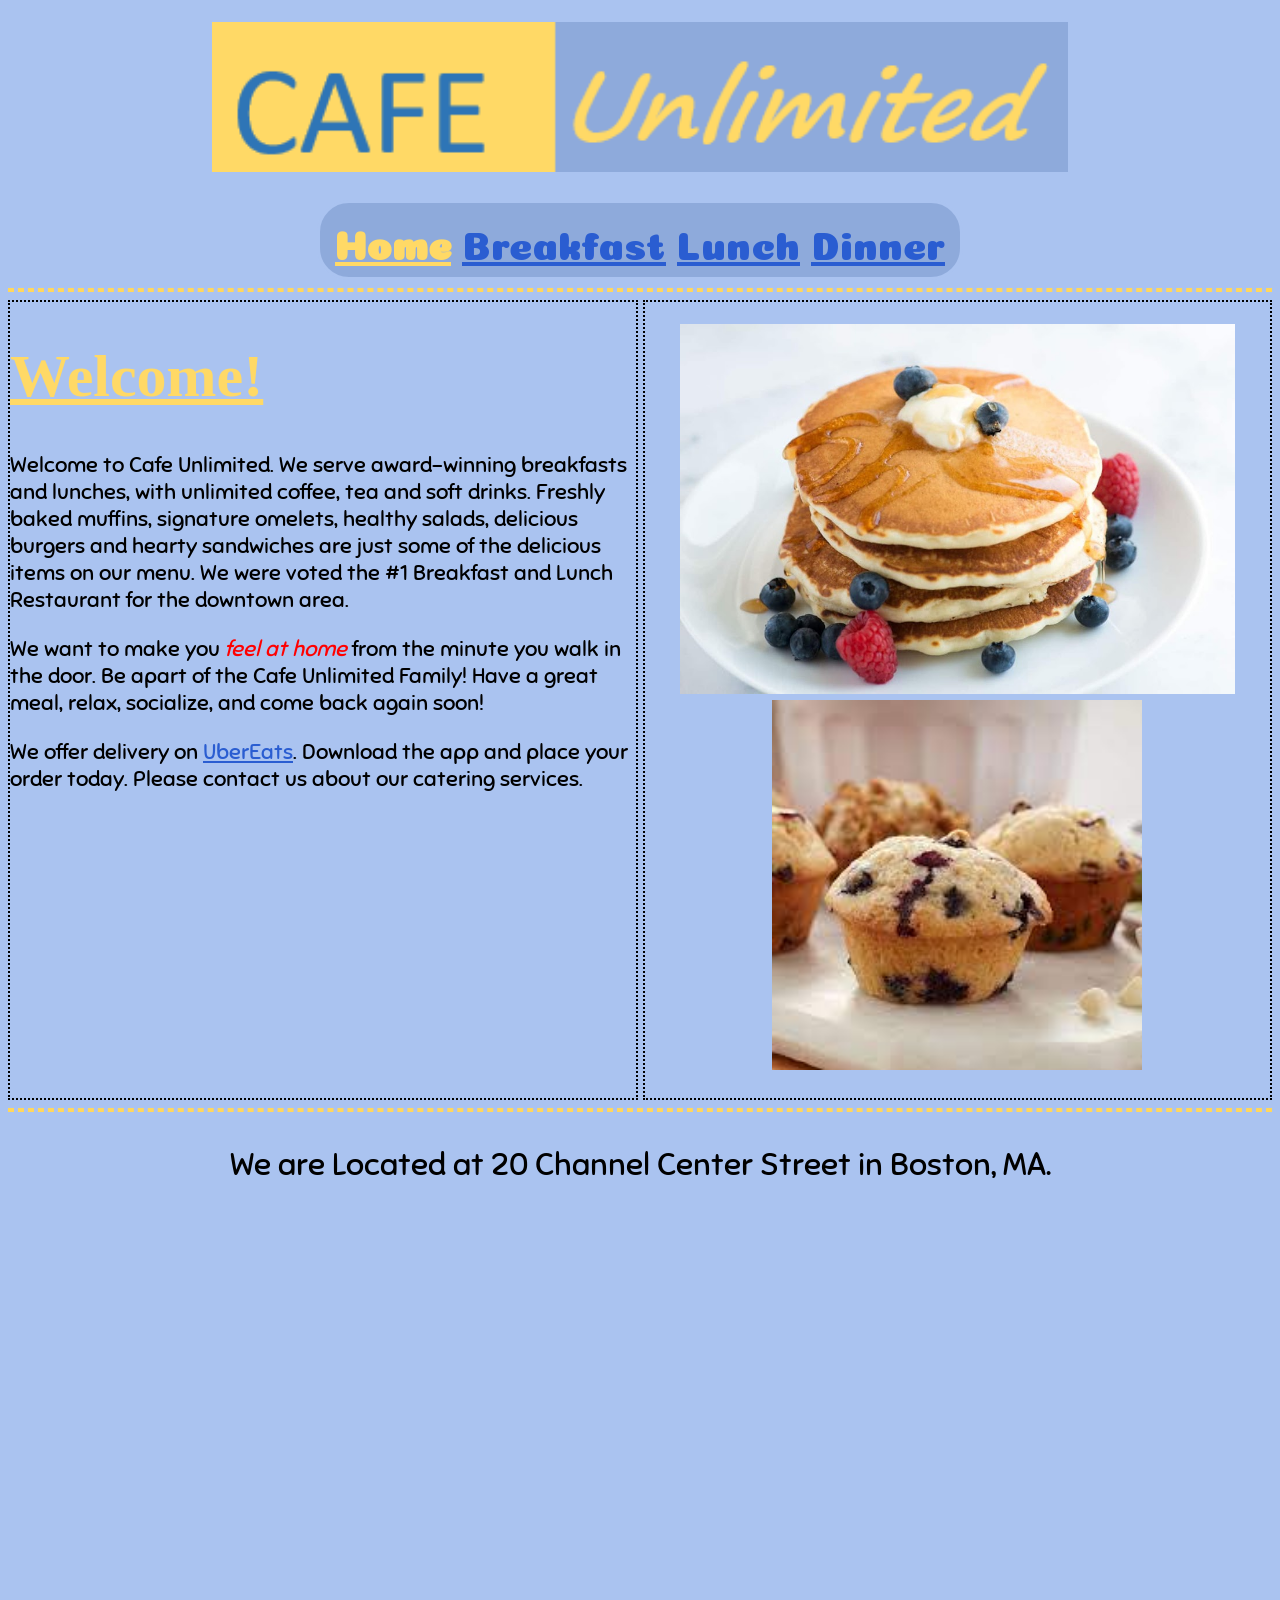
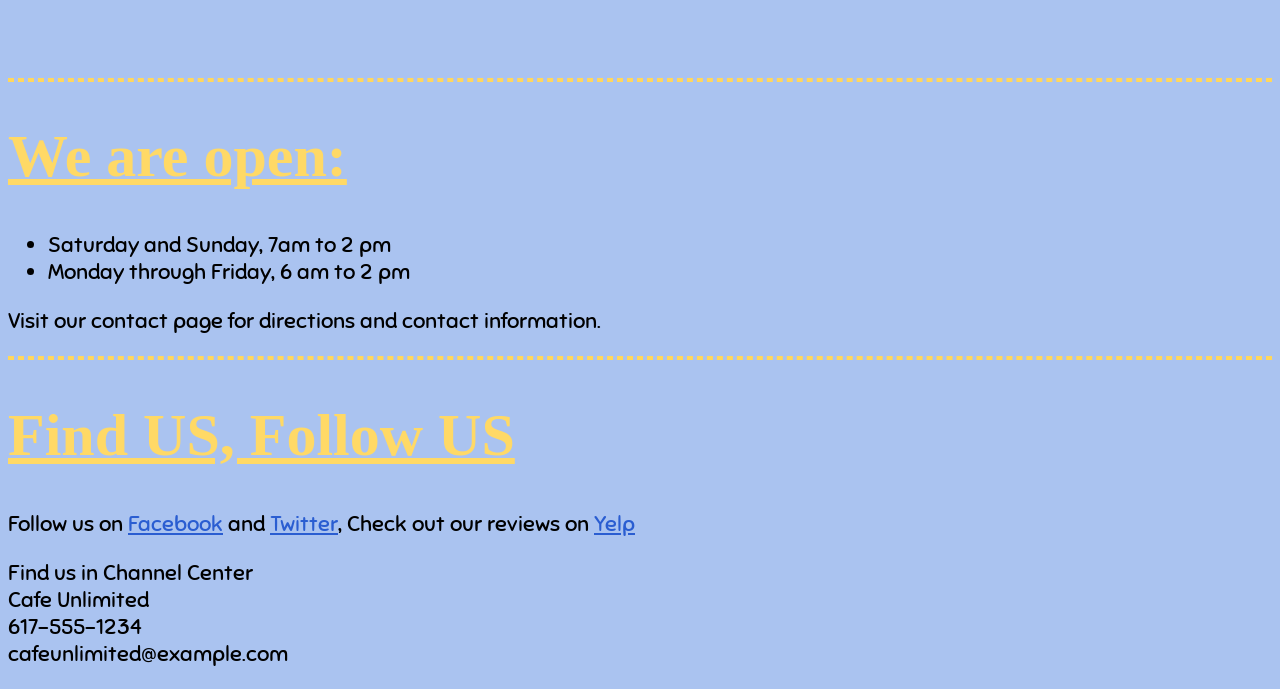
==== index.html @ 4fdccc82 "Latest Version on Github" ====
<!DOCTYPE html>
<html>

	<head>
		<link href="stylesheet.css" rel="stylesheet">
		<link rel="preconnect" href="https://fonts.googleapis.com">
		<link rel="preconnect" href="https://fonts.gstatic.com" crossorigin>
		<link href="https://fonts.googleapis.com/css2?family=Chewy&family=Coiny&family=League+Spartan:wght@100..900&family=Lilita+One&family=Sniglet:wght@400;800&display=swap" rel="stylesheet">
		<title>
			Cafe Unlimited - Home
		</title>
		<link rel="icon" type="image/jpg" href = "pancake.jpg">
	</head>

	<body>
		<div>
			<center>
			<p>
			<a href="index.html"><img id="Banner" src="banner.png" alt="Cafe_Unlimited_Banner"></a>
			</p>
			</center>
		</div>
		
		
		
		<center>
		<div class="nav">
			<b><a style="color: #FFD966;" href="index.html">Home</a></b>
			<a href = "breakfast.html">Breakfast</a>
			<a href= "lunch.html">Lunch</a>
			<a href= "dinner.html">Dinner</a>
		</div>
		</center>
		<hr>
		<div class="big_welcome">
			<div id="welcome_text">
				<h1>Welcome!</h1>
				<p>Welcome to Cafe Unlimited. We serve award-winning breakfasts and lunches, with unlimited coffee, tea and soft drinks. Freshly baked muffins, signature omelets, healthy salads, delicious burgers and hearty sandwiches are just some of the delicious items on our menu. We were voted the #1 Breakfast and Lunch Restaurant for the downtown area. </p>

				<p>We want to make you <i>feel at home</i>  from the minute you walk in the door. Be apart of the Cafe Unlimited Family! Have a great meal, relax, socialize, and come back again soon!</p>

				<p>We offer delivery on <a href="https://ubereast.com">UberEats</a>. Download the app and place your order today. Please contact us about our catering services. </p>
				
			</div>
			
			<div id="welcome_images">
				<center><p>
					<img id="Pancakes" src="Pancakes.jpg" alt="Pancakes">
					<img id="Muffins" src="muffins.jpg" alt="muffins">
				</p></center>
			</div>
		</div>
		<hr>
		<div class="map">
			<center><p style="font-size:32px;">We are Located at 20 Channel Center Street in Boston, MA.</p><center>
			<center><iframe src="https://www.google.com/maps/embed?pb=!1m18!1m12!1m3!1d2948.836342378522!2d-71.05408502336286!3d42.34601247119455!2m3!1f0!2f0!3f0!3m2!1i1024!2i768!4f13.1!3m3!1m2!1s0x89e37a7de82a1251%3A0xb79b53cf96e26c94!2s20%20Channel%20Center%20St%2C%20Boston%2C%20MA%2002210!5e0!3m2!1sen!2sus!4v1795023308344!5m2!1sen!2sus" width="600" height="450" style="border:0;" allowfullscreen="" loading="lazy" referrerpolicy="strict-origin-when-cross-origin"></iframe></center>
			<hr>
		</div>

		<div class="open">
			<h1>We are open:</h1>
			<ul>
				<li>Saturday and Sunday, 7am to 2 pm</li>
				<li>Monday through Friday, 6 am to 2 pm</li>
			</ul>
		</div>
		
		<div class="socials">
			<p>Visit our contact page for directions and contact information.</p>
			<hr>
			<h1>Find US, Follow US</h1>
			<p>Follow us on <a target="_blank" href="https://facebook.com"</a>Facebook</a> and <a target="_blank" href="https://twitter.com">Twitter</a>, Check out our reviews on <a target="_blank" href="https://yelp.com">Yelp</a></p>
		</div>
		
		<div class="contact">
			<p>Find us in Channel Center
			<br>
			Cafe Unlimited
			<br>
			617-555-1234
			<br>
			cafeunlimited@example.com</p>
		</div>

	</body>


</html>
---- stylesheet.css ----
.nav {
	border: 3px solid #aac3f0;
	width: fit-content;
	align-items: center;
	background-color: #8eaadb;
	border-radius: 32px;
	font-size: 40px;
	font-family: Coiny;
	padding:15px;
}
hr {
	border: 2px dashed #ffd75d;
	
}
#Banner {
	height:150px;
}
#Pancakes {
	height: 370px;
}

#Muffins {
	height: 370px;
}

.big_welcome {
	display: flex;
	gap: 5px;
}

#welcome_text {
	border: 2px dotted black;
	width: 50%;
	display: inline-block;
}

#welcome_images {
	display: flex;
	border: 2px dotted black;
	width: 50%;
}


body {
	background-color:#aac3f0;
}

p,ul,li {
	font-family: "Sniglet";
	font-size: 22px;
}
h2 {
	font-family: "Coiny";
	font-weight: 5px;
	font-size:28px;
	color: #2a5dd1;;
}

h1 {
	font-family: "Chewy";
	font-weight: 5px;
	text-decoration: underline;
	font-size: 60px;
	color: #FFD966;
	
}
i {
	color: red;
}

a {
	color: #2a5dd1;
}

/*PANCAKES*/
	.pancakes {
		display: flex;
		flex-wrap: wrap;
		gap: 10px;
		align-items: stretch;
		justify-content: center;
	}

	.pancakes img {
		width: 100%;
		padding: 0px;
	}

	.pancakes p{
		width: 400px;
		text-align: center;
		padding: 6px;
	}

	.pancakes > div {
		border: 3px solid black;
		display: inline-block;
		background-color: white;
		border-radius: 15px;
		width: 420px;
		overflow:hidden;
	}
/*---------------------------------------------------------------------*/

/*EGGS*/
	.eggs_and_sides {
		display: flex;
		flex-wrap: wrap;
		gap: 10px;
		align-items: stretch;
		justify-content: center;
	}

	.eggs_and_sides img {
		width: 100%;
		padding:0px;	
	}

	.eggs_and_sides p{
		width: 400px;
		text-align: center;
		padding: 6px;
	}

	.eggs_and_sides > div {
		border: 3px solid black;
		display: inline-block;
		background-color: white;
		border-radius: 15px;
		width: 420px;
		overflow:hidden;
	}
/*---------------------------------------------------------------------*/

/*LUNCH1*/
	.lunch1 {
		display: flex;
		flex-wrap: wrap;
		gap: 10px;
		align-items: stretch;
		justify-content: center;
	}

	.lunch1 img {
		width: 100%;
		padding:0px;	
	}

	.lunch1 p{
		width: 400px;
		text-align: center;
		padding: 6px;
	}

	.lunch1 > div {
		border: 3px solid black;
		display: inline-block;
		background-color: white;
		border-radius: 15px;
		width: 420px;
		overflow:hidden;
	}
/*---------------------------------------------------------------------*/

/*LUNCH2*/
	.lunch2 {
		display: flex;
		flex-wrap: wrap;
		gap: 10px;
		align-items: stretch;
		justify-content: center;
	}

	.lunch2 img {
		width: 100%;
		padding:0px;	
	}

	.lunch2 p{
		width: 400px;
		text-align: center;
		padding: 6px;
	}

	.lunch2 > div {
		border: 3px solid black;
		display: inline-block;
		background-color: white;
		border-radius: 15px;
		width: 420px;
		overflow:hidden;
	}
/*---------------------------------------------------------------------*/

/*DINNER1*/
	.dinner1 {
		display: flex;
		flex-wrap: wrap;
		gap: 10px;
		align-items: stretch;
		justify-content: center;
	}

	.dinner1 img {
		width: 100%;
		padding:0px;	
	}

	.dinner1 p{
		width: 400px;
		text-align: center;
		padding: 6px;
	}

	.dinner1 > div {
		border: 3px solid black;
		display: inline-block;
		background-color: white;
		border-radius: 15px;
		width: 420px;
		overflow:hidden;
	}
/*---------------------------------------------------------------------*/

/*DINNER2*/
	.dinner2 {
		display: flex;
		flex-wrap: wrap;
		gap: 10px;
		align-items: stretch;
		justify-content: center;
	}

	.dinner2 img {
		width: 100%;
		padding:0px;	
	}

	.dinner2 p{
		width: 400px;
		text-align: center;
		padding: 6px;
	}

	.dinner2 > div {
		border: 3px solid black;
		display: inline-block;
		background-color: white;
		border-radius: 15px;
		width: 420px;
		overflow:hidden;
	}
/*---------------------------------------------------------------------*/
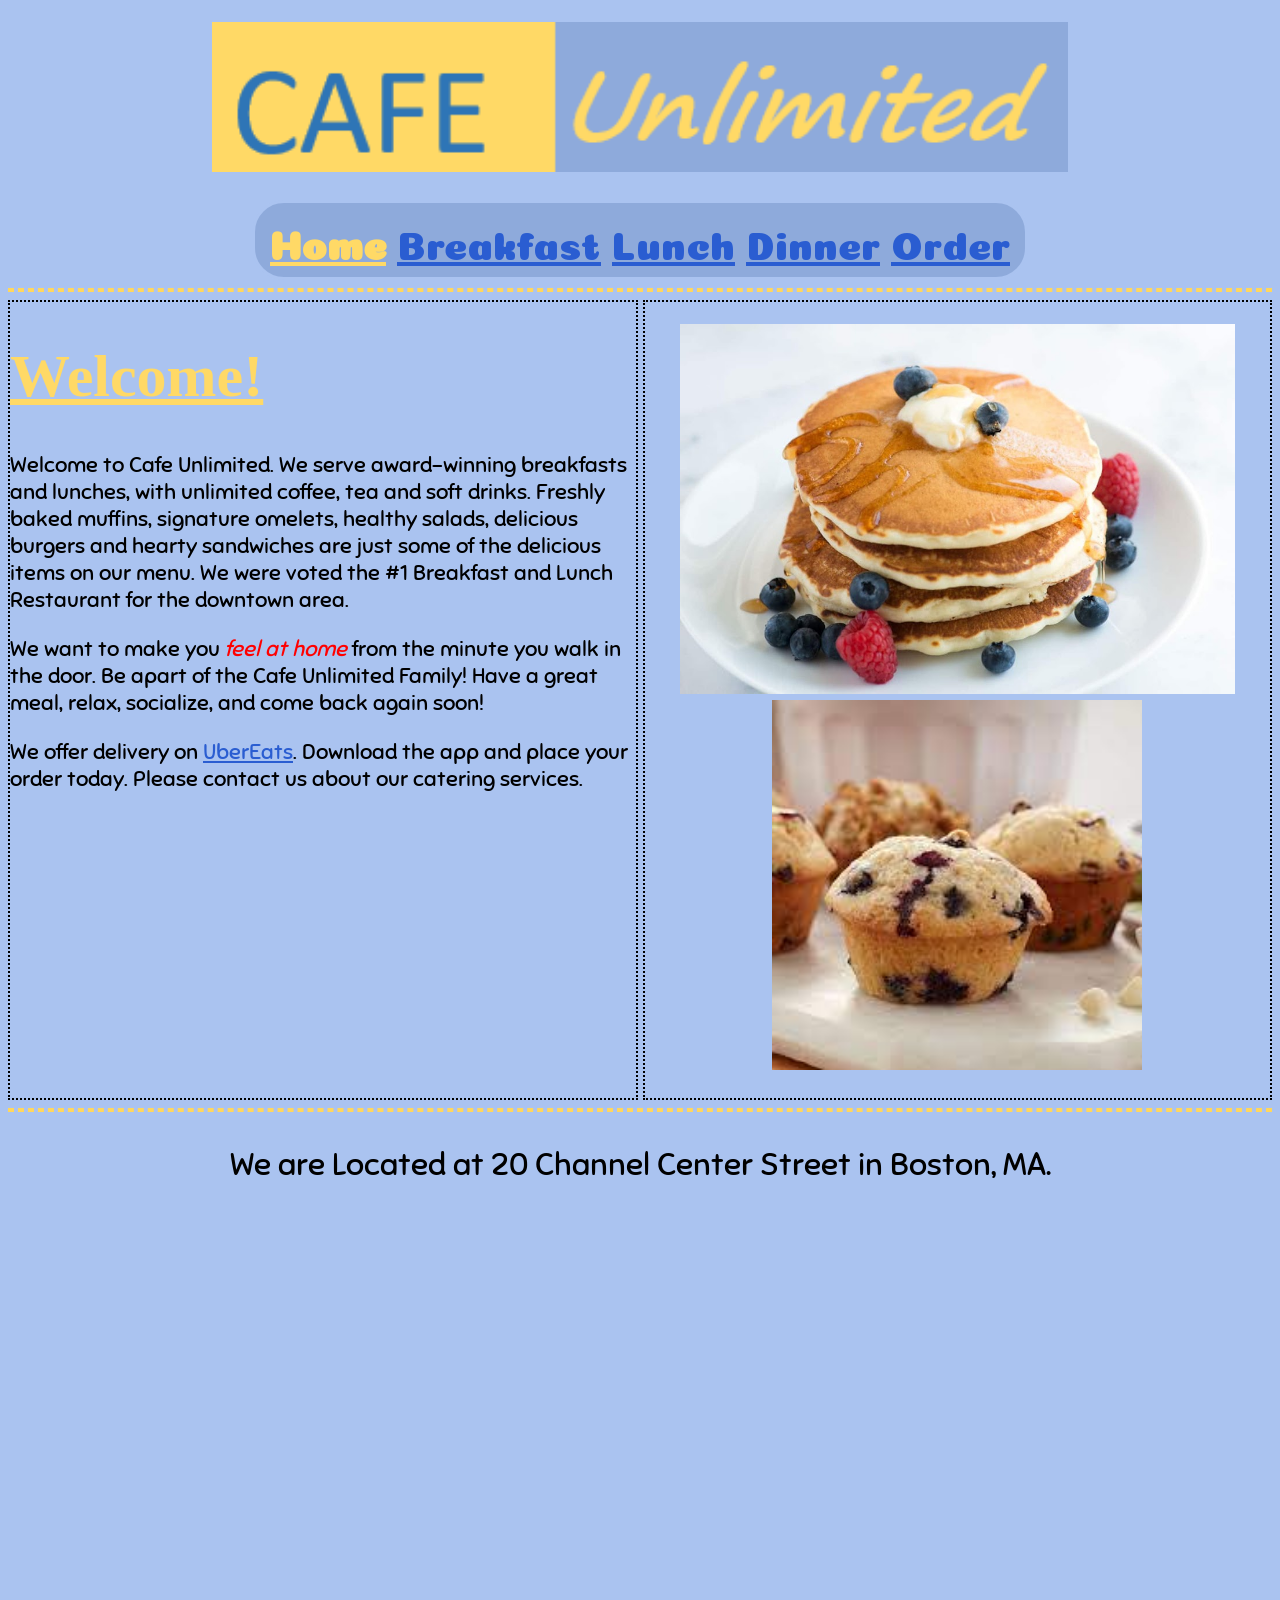
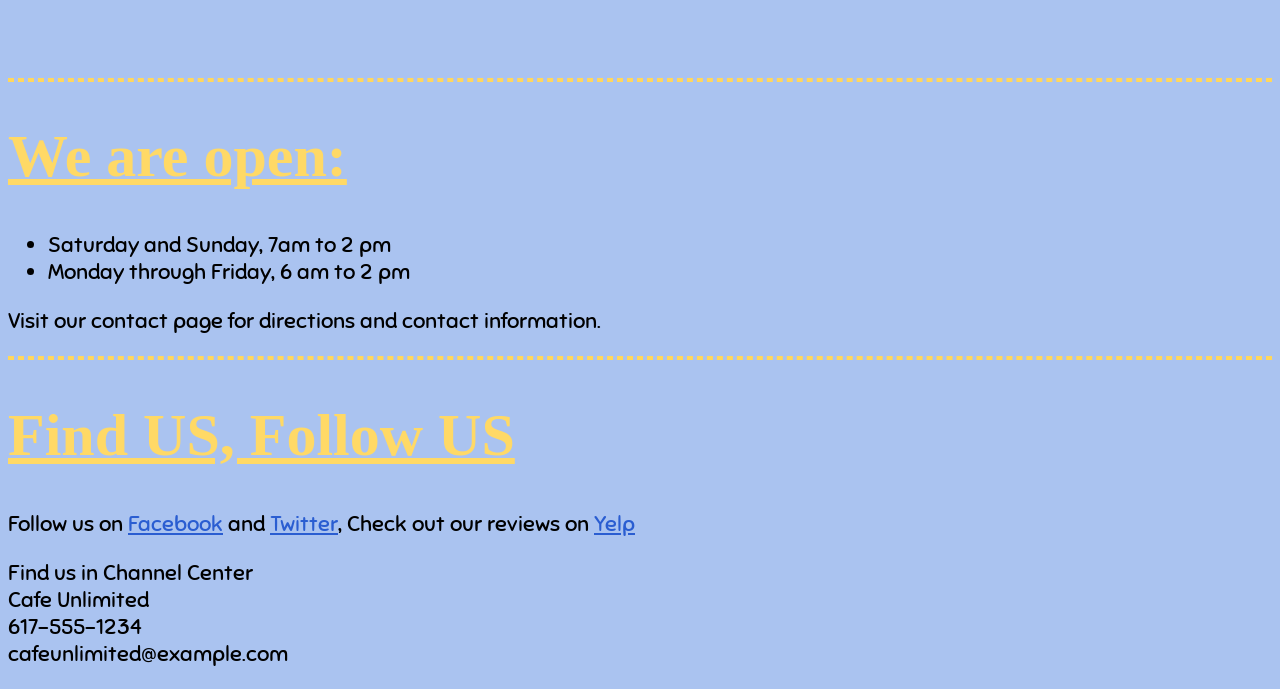
==== commit 393faf40: "Added order system" ====
--- a/index.html
+++ b/index.html
@@ -29,6 +29,7 @@
 			<a href = "breakfast.html">Breakfast</a>
 			<a href= "lunch.html">Lunch</a>
 			<a href= "dinner.html">Dinner</a>
+			<a href= "order.html">Order</a></b>
 		</div>
 		</center>
 		<hr>
--- a/stylesheet.css
+++ b/stylesheet.css
@@ -250,4 +250,8 @@
 		width: 420px;
 		overflow:hidden;
 	}
-/*---------------------------------------------------------------------*/+/*---------------------------------------------------------------------*/
+
+#lunch_order,#breakfast_order,#dinner_order{
+	text-align: left;
+}
